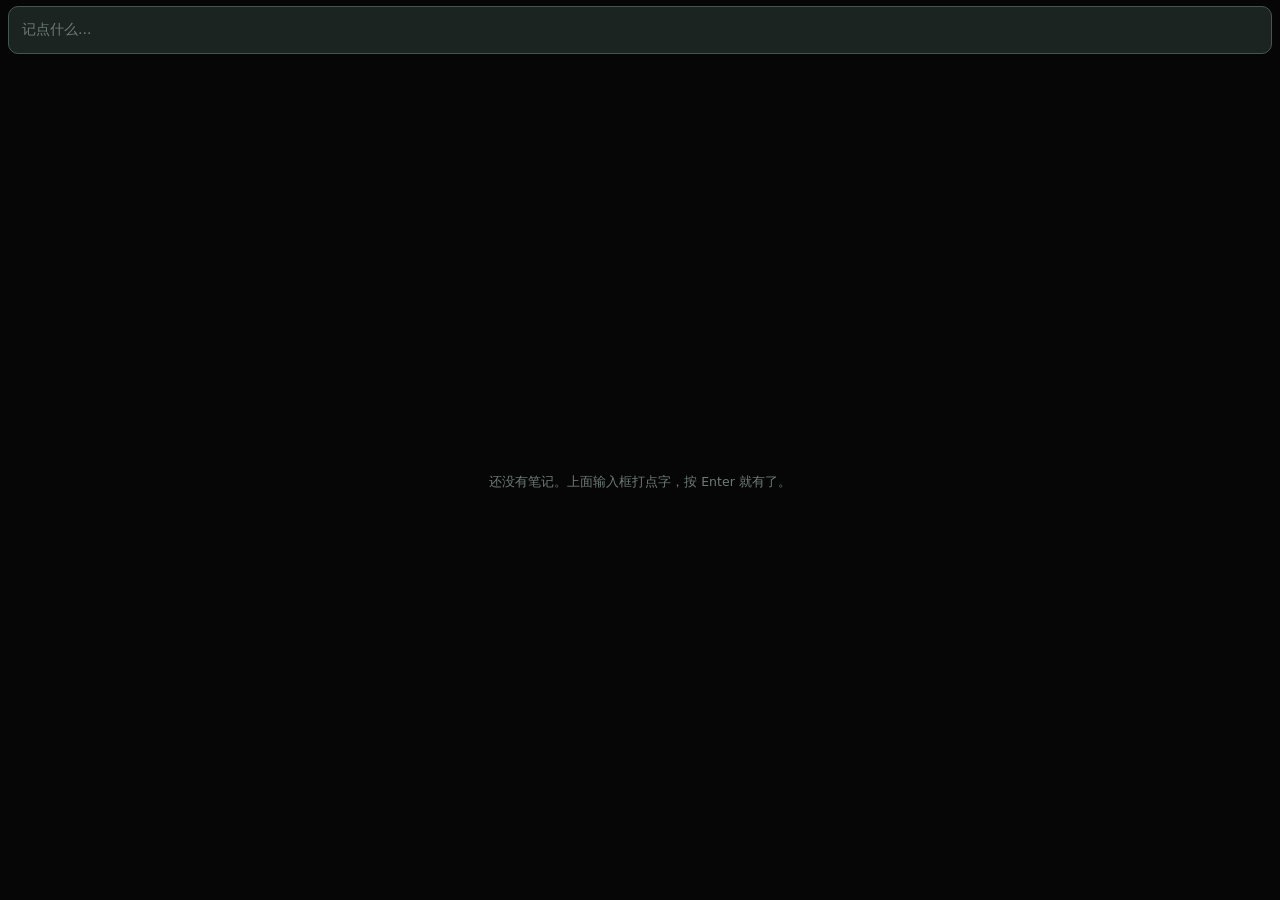
==== web/index.html @ 2e50ff94 "v2794：正文预览折叠 / 表格换行与右缘对齐 / 置顶角标悬浮与按压 / 程序名改随记 / 图标提亮与统一 / AUMID 固定任务栏身份" ====
<!DOCTYPE html>
<html lang="zh-CN">
<head>
<meta charset="utf-8">
<meta name="viewport" content="width=device-width, initial-scale=1.0">
<title>随记</title>
<link rel="stylesheet" href="style.css?v=2792">
</head>
<body>

  <div class="composer-area">
    <div class="composer-wrap">
      <div class="composer-box">
        <textarea id="composer" class="composer" rows="1"
                  placeholder="记点什么…"></textarea>
        <div class="composer-bar" id="composerBar">
          <div class="composer-hint" id="composerHint"><kbd>Enter</kbd> 新建</div>
          <button class="composer-clear" id="composerClear" type="button"
                  title="清除输入" aria-label="清除输入">清除</button>
        </div>
        <div class="cdrop" id="composerDrop" aria-hidden="true"></div>
      </div>
    </div>
    <!-- 批量编辑时占用输入框的位置（输入框隐藏），全选在左，操作在右 -->
    <div class="batchbar" id="batchbar">
      <button id="batchAll">全选</button>
      <span class="spacer"></span>
      <button id="batchTodo">设待办</button>
      <button id="batchDone">设已办</button>
      <button id="batchDel" class="danger">删除</button>
      <button id="batchExit">退出</button>
    </div>
  </div>

  <div class="searchbar" id="searchbar"></div>

  <div class="list-wrap">
    <div id="list"></div>
  </div>

  <button class="totop" id="totop" type="button" title="回到顶部"
          aria-label="回到顶部" tabindex="-1">
    <svg viewBox="0 0 16 16" aria-hidden="true">
      <path d="M8 12.5V3.8 M3.8 8 L8 3.8 L12.2 8"
            fill="none" stroke="currentColor" stroke-width="1.7"
            stroke-linecap="round" stroke-linejoin="round"/>
    </svg>
  </button>

  <button class="totop" id="todone" type="button" title="跳到已完成待办"
          aria-label="跳到已完成待办" tabindex="-1">
    <svg viewBox="0 0 16 16" aria-hidden="true">
      <path d="M3.4 8.5 L6.5 11.5 L12.6 4.7"
            fill="none" stroke="currentColor" stroke-width="1.7"
            stroke-linecap="round" stroke-linejoin="round"/>
    </svg>
  </button>

  <div class="edge-glow top"><i></i></div>
  <div class="edge-glow bottom"><i></i></div>

  <div class="hint" id="hint"></div>
  <div class="colorpop" id="colorpop"></div>

  <div class="panel" id="settings">
    <div class="box">
      <div class="hd"><b>设置</b><span class="x" id="setClose">✕</span></div>
      <div class="bd">
        <div style="font-size:12px;color:var(--muted);margin-bottom:8px">配色</div>
        <div class="palettes" id="palettes"></div>
        <div class="row" style="margin-top:12px"><span class="k">拖到边界的提示色</span><span class="edgecols" id="edgeColors"></span></div>
        <div class="row"><span class="k">提示闪烁节奏</span><span class="edgepulse" id="edgePulses"></span></div>
        <div style="height:14px"></div>
        <div class="row"><span class="k">窗口置顶</span><span class="switch" id="swTop"><i></i></span></div>
        <div class="row"><span class="k">开机自启</span><span class="switch" id="swAuto"><i></i></span></div>
        <div class="row"><span class="k">右键设为已完成</span><span class="switch" id="swRight"><i></i></span></div>
        <div class="row"><span class="k">回收站</span><span class="go" id="rowTrash">打开 ›</span></div>
        <div class="row"><span class="k">关闭窗口时收进托盘</span><span class="switch" id="swClose"><i></i></span></div>

        <div class="sep"></div>
        <div class="secttl">数据目录</div>
        <div class="dataroot" id="dataRootPath">—</div>
        <div class="datarow">
          <button id="btnDataRoot">更改目录…</button>
          <span class="dsize" id="dataSize">—</span>
        </div>
        <div class="row"><span class="k">清理无主附件</span><span class="go" id="rowOrphan">检查 ›</span></div>
        <div class="datanote">改成 OneDrive 里的文件夹即可跨端同步；换目录会把当前待办<b>移动</b>过去（源目录清空），并与目标目录已有数据按 id 合并去重。</div>
      </div>
    </div>
  </div>

  <div class="panel" id="trashpanel">
    <div class="box">
      <div class="hd"><b>回收站</b><span class="thmeta" id="trashMeta"></span><span class="x" id="trashClose">✕</span></div>
      <div class="bd">
        <div id="trashlist"></div>
        <div style="margin-top:12px;text-align:right">
          <button id="trashEmpty" style="background:transparent;border:1px solid var(--line);color:#e0796f;font:inherit;font-size:12px;padding:6px 12px;border-radius:8px;cursor:pointer">清空回收站</button>
        </div>
      </div>
    </div>
  </div>

  <script src="Sortable.min.js?v=2790"></script>
  <script src="app.js?v=2794"></script>
</body>
</html>
---- web/style.css ----
:root{
  --bg:#060606; --card:#2E3C37; --line:#44574F;
  --text:#EAF3EF; --muted:#A2B8B0; --accent:#4FBF95;
  /* 卡片＝一层很淡的白色透明玻璃，叠在背景上；不是实色块 */
  --card-soft:rgba(255,255,255,.044);
  --card-hover:rgba(255,255,255,.072);
  --card-done:rgba(255,255,255,.026);
  --text-done:color-mix(in srgb, var(--text) 48%, var(--bg));
  --faint:color-mix(in srgb, var(--muted) 66%, var(--bg));
  /* 拖到列表边界的提示色（设置里可换，默认暖红 #FF6F61） */
  --edge-r:255; --edge-g:111; --edge-b:97;
  /* 提示闪烁节奏：整条 animation 短写，设置里换 慢/标准/快/不闪 */
  --edge-pulse-anim:edgePulse 1.6s ease-in-out infinite;
}
*{box-sizing:border-box;margin:0;padding:0}
html,body{height:100%}
body{
  background: var(--bg);
  color:var(--text);
  font-family:"Segoe UI","Microsoft YaHei",system-ui,sans-serif;
  font-size:13.5px; overflow:hidden;
  display:flex; flex-direction:column;
  user-select:none;
  transition:background .2s ease;
}

/* ===== 标题栏（与窗口按钮同一行，整条可拖） ===== */
.titlebar{
  flex:0 0 auto; height:36px;
  display:flex; align-items:center;
  background:transparent;
  padding-left:12px;
}
.tb-drag{
  flex:1 1 auto; height:100%;
  display:flex; align-items:center; gap:8px;
  cursor:default;
  min-width:0;
}
.app-icon{display:flex;width:18px;height:18px}
.app-icon svg{width:18px;height:18px;display:block}
.app-name{
  font-size:12px; color:color-mix(in srgb, var(--text) 68%, var(--bg));
  letter-spacing:.2px; white-space:nowrap;
}
.tb-actions{display:flex; align-items:center; gap:1px; flex:0 0 auto}
.tbtn{
  width:30px;height:30px;border:none;background:transparent;
  border-radius:7px;display:flex;align-items:center;justify-content:center;
  color:color-mix(in srgb, var(--text) 72%, var(--bg));
  cursor:pointer; transition:background .14s ease,color .14s ease;
}
.tbtn svg{width:16px;height:16px}
.tbtn:hover{background:color-mix(in srgb, var(--card) 85%, transparent);color:var(--text)}
.tbtn.on{color:var(--accent);background:color-mix(in srgb, var(--accent) 14%, transparent)}

.tb-winctl{display:flex; align-items:center; flex:0 0 auto; margin-left:4px}
.wbtn{
  width:38px;height:36px;border:none;background:transparent;
  display:flex;align-items:center;justify-content:center;
  color:color-mix(in srgb, var(--text) 62%, var(--bg));
  cursor:pointer; transition:background .13s ease,color .13s ease;
}
.wbtn svg{width:12px;height:12px}
.wbtn:hover{background:color-mix(in srgb, var(--card) 90%, transparent);color:var(--text)}
.wbtn.close:hover{background:#c4433c;color:#fff}

/* ===== 输入区（宽度对齐卡片） ===== */
.composer-area{
  flex:0 0 auto;padding:6px 8px 10px 8px;   /* 原来 左28/右18 不对称；改成左右各 8，居中且更贴边 */
  /* 必须盖在 .sortable-fallback（position:fixed;z-index:100000）之上，
     否则被拖的卡片往上跑时会盖住输入框；这里让它从输入区下面滑过去 */
  position:relative;z-index:100001;background:var(--bg);
}
.composer-wrap{
  position:relative;
  transition:opacity .16s ease, transform .2s cubic-bezier(.22,1,.36,1), visibility .2s;
}
/* 进批量：输入框原地淡出并微微上移，批量条在同一位置接上（高度不变，列表不跳） */
body.batch .composer-wrap{
  opacity:0;visibility:hidden;pointer-events:none;
  transform:translateY(-6px) scale(.995);
}
.composer-box{
  background:color-mix(in srgb, var(--card) 55%, transparent);
  border:1px solid var(--line); border-radius:10px;
  transition:border-color .16s ease, background .16s ease;
}
.composer-box:focus-within{
  border-color:color-mix(in srgb, var(--accent) 48%, transparent);
  background:color-mix(in srgb, var(--card) 74%, transparent);
}
.composer{
  display:block; width:100%;
  background:transparent; border:0; border-radius:10px;
  padding:12px 13px 6px; color:var(--text); font:inherit;
  outline:none; resize:none;
  min-height:46px; max-height:220px;
  line-height:1.55;
}
.composer{scrollbar-width:thin;scrollbar-color:color-mix(in srgb,var(--text) 22%,transparent) transparent}
.composer::-webkit-scrollbar{width:6px;height:6px}
.composer::-webkit-scrollbar-track{background:transparent;margin:5px 0}
.composer::-webkit-scrollbar-thumb{
  background:color-mix(in srgb,var(--text) 20%,transparent);
  border-radius:999px;border:1.5px solid transparent;background-clip:padding-box;
  min-height:30px;
}
.composer::-webkit-scrollbar-thumb:hover{
  background:color-mix(in srgb,var(--text) 34%,transparent);
  background-clip:padding-box;
}
.composer::placeholder{color:var(--faint)}

/* 第二行：有文字才展开（高度 0 → 30px，和整窗动画同一条曲线）。
   左：Enter 新建提示；右：清除。输入框本体只占第一行。 */
.composer-bar{
  display:flex; align-items:center; gap:8px;
  height:0; padding:0 10px; overflow:hidden;
  opacity:0;
  transition:height .24s cubic-bezier(.22,1,.36,1), opacity .16s ease;
}
.composer-wrap.hastext .composer-bar{height:30px; opacity:1}

.composer-hint{
  margin-right:auto;
  font-size:10.5px; color:var(--faint);
  opacity:.85; transition:opacity .16s ease;
  pointer-events:none; display:flex; align-items:center; gap:4px;
  white-space:nowrap;
}
.composer-hint kbd{
  font:inherit; font-size:10px;
  border:1px solid var(--line); border-radius:4px;
  padding:1px 4px; color:inherit;
}

.composer-clear{
  margin-left:auto; flex:0 0 auto;
  height:20px; padding:0 8px; border:0; border-radius:6px;
  font:inherit; font-size:11px; letter-spacing:.02em; line-height:20px;
  background:transparent;
  color:color-mix(in srgb, var(--text) 56%, transparent);
  cursor:pointer;
  transition:background .18s ease, color .18s ease, transform .18s ease;
}
.composer-clear:hover{
  background:color-mix(in srgb, var(--text) 10%, transparent);
  color:var(--text);
}
.composer-clear:active{transform:scale(.94)}

/* 拖文件到输入框：框里长出虚线占位（和笔记里的附件空槽同一套视觉），
   松手后收起 → 文件以进度卡落进新建的待办里。 */
.cdrop{
  display:flex;align-items:center;gap:8px;
  height:0;padding:0 13px;overflow:hidden;opacity:0;
  transition:height .26s cubic-bezier(.22,1,.36,1), opacity .18s ease,
             padding .26s cubic-bezier(.22,1,.36,1);
}
.composer-wrap.dropping .cdrop{height:66px;padding:0 13px 8px;opacity:1}
.cdrop .slot{
  display:block;
  width:58px;height:58px;border-radius:10px;flex:0 0 auto;position:relative;
  border:1.5px dashed color-mix(in srgb,var(--accent) 62%,transparent);
  background:color-mix(in srgb,var(--accent) 9%,transparent);
  animation:cdropIn .26s cubic-bezier(.22,1,.36,1) both;
}
.cdrop .slot::after{
  content:"+";position:absolute;inset:0;
  display:flex;align-items:center;justify-content:center;
  font-size:22px;font-weight:300;line-height:1;
  color:color-mix(in srgb,var(--accent) 70%,transparent);
}
.cdrop .cdrop-more{font-size:11px;color:var(--faint);margin-left:2px}
@keyframes cdropIn{from{opacity:0;transform:scale(.86) translateY(-4px)}to{opacity:1;transform:none}}

.composer-wrap.dropping .composer-box{
  border-color:color-mix(in srgb,var(--accent) 66%,transparent);
  background:color-mix(in srgb,var(--accent) 7%,color-mix(in srgb,var(--card) 55%,transparent));
  box-shadow:0 0 0 3px color-mix(in srgb,var(--accent) 10%,transparent);
}
.composer-wrap.cdrop-instant .cdrop{transition:none!important}

.searchbar{flex:0 0 auto;padding:0 18px 4px 28px;font-size:11.5px;color:var(--faint);display:none;
  position:relative;z-index:100001;background:var(--bg)}
.searchbar.on{display:block}

/* ===== 列表 ===== */
.list-wrap{
  flex:1 1 auto; overflow-y:auto; overflow-x:hidden;
  /* 注意：不要用 overflow-y:scroll（滚动条槽常驻，卡片永远窄 6px）或
     scrollbar-gutter:stable+padding:0（滚动条会压住卡片）。宽度补偿由 JS 做：
     syncScrollbarGutter() 在没有滚动条时把 padding-right 从 4 加到 10，
     有滚动条时回到 4 —— 两种状态下卡片宽度完全一致，滚动条也不会压内容。 */
  padding:6px 4px 64px 4px; position:relative;   /* 右 18→11→4：卡片加宽 */
}
.list-wrap.limit-top{
  /* 边缘提示已改由 .edge-glow 叠层绘制（大范围渐变），这里不再画 box-shadow */
}
.list-wrap.limit-bottom{
}
.list-wrap.limit-top.limit-bottom{
}

.edgecols{display:flex;gap:7px;flex-wrap:wrap;align-items:center}
.edgecols i{
  width:16px;height:16px;border-radius:50%;cursor:pointer;
  border:2px solid transparent;box-sizing:border-box;
  transition:transform .12s ease,border-color .12s ease,box-shadow .12s ease;
}
.edgecols i:hover{transform:scale(1.18)}
.edgecols i.on{
  border-color:var(--text);
  box-shadow:0 0 0 2px color-mix(in srgb,var(--text) 18%,transparent);
}

.edgepulse{display:flex;gap:6px}
.edgepulse b{
  font-size:11px;font-weight:500;padding:2px 9px;border-radius:999px;
  border:1px solid var(--line);color:var(--muted);cursor:pointer;
  transition:background .14s ease,border-color .14s ease,color .14s ease;
}
.edgepulse b:hover{border-color:color-mix(in srgb,var(--text) 32%,transparent);color:var(--text)}
.edgepulse b.on{
  background:color-mix(in srgb,var(--accent) 18%,transparent);
  border-color:color-mix(in srgb,var(--accent) 55%,transparent);
  color:var(--text);
}

/* ===== 拖动时的落点指示线 =====
   超长卡片会把指针盖住，这条线告诉用户「松手会插在这里」。
   位置由 JS 按 SortableJS 同一套指针判定算出来。 */
#__dropline{
  position:fixed;height:2px;border-radius:2px;
  background:var(--accent);
  box-shadow:0 0 10px color-mix(in srgb,var(--accent) 55%,transparent);
  z-index:140000;pointer-events:none;opacity:0;
  transition:opacity .12s ease-out,top .09s ease-out,left .09s ease-out,width .09s ease-out;
}

/* ===== 拖到列表上/下边界时的提示 =====
   颜色由 --edge-r/g/b 三个分量控制（设置里可换成任意色，默认暖红 #FF6F61）。
   96px 五段平滑渐变 + 2px 亮线 + 外发光，1.6s 慢呼吸（不焦虑、不闪屏）。
   .edge-glow 是 fixed 层，上/下沿位置由 JS 贴到**列表可视区**边缘。 */
.edge-glow{
  position:fixed;left:0;right:0;height:0;
  z-index:150000;pointer-events:none;
}
.edge-glow.top{top:0}
.edge-glow.bottom{bottom:0}
.edge-glow i{
  position:absolute;left:0;right:0;height:96px;opacity:0;
  transition:opacity .14s ease-out;
  will-change:opacity;
}
.edge-glow.top i{top:0;
  border-top:2px solid rgba(var(--edge-r),var(--edge-g),var(--edge-b),.95);
  background:linear-gradient(to bottom,
    rgba(var(--edge-r),var(--edge-g),var(--edge-b),.46) 0%,
    rgba(var(--edge-r),var(--edge-g),var(--edge-b),.28) 10%,
    rgba(var(--edge-r),var(--edge-g),var(--edge-b),.13) 28%,
    rgba(var(--edge-r),var(--edge-g),var(--edge-b),.045) 55%,
    rgba(var(--edge-r),var(--edge-g),var(--edge-b),0) 100%);
  box-shadow:0 4px 34px rgba(var(--edge-r),var(--edge-g),var(--edge-b),.34),
             inset 0 2px 16px rgba(var(--edge-r),var(--edge-g),var(--edge-b),.26);
}
.edge-glow.bottom i{bottom:0;
  border-bottom:2px solid rgba(var(--edge-r),var(--edge-g),var(--edge-b),.95);
  background:linear-gradient(to top,
    rgba(var(--edge-r),var(--edge-g),var(--edge-b),.46) 0%,
    rgba(var(--edge-r),var(--edge-g),var(--edge-b),.28) 10%,
    rgba(var(--edge-r),var(--edge-g),var(--edge-b),.13) 28%,
    rgba(var(--edge-r),var(--edge-g),var(--edge-b),.045) 55%,
    rgba(var(--edge-r),var(--edge-g),var(--edge-b),0) 100%);
  box-shadow:0 -4px 34px rgba(var(--edge-r),var(--edge-g),var(--edge-b),.34),
             inset 0 -2px 16px rgba(var(--edge-r),var(--edge-g),var(--edge-b),.26);
}
body.limit-top .edge-glow.top i{opacity:1;animation:var(--edge-pulse-anim)}
body.limit-bottom .edge-glow.bottom i{opacity:1;animation:var(--edge-pulse-anim)}
@keyframes edgePulse{
  0%,100%{opacity:1}
  50%{opacity:.60}
}

.list-wrap::-webkit-scrollbar{width:6px}
.list-wrap::-webkit-scrollbar-thumb{background:color-mix(in srgb, var(--text) 14%, transparent);border-radius:3px}
.list-wrap::-webkit-scrollbar-track{background:transparent}

.totop{
  position:fixed;right:18px;bottom:18px;width:40px;height:40px;padding:0;
  border:1px solid rgba(255,255,255,.12);border-radius:50%;
  background:color-mix(in srgb,var(--card) 76%,transparent);
  color:color-mix(in srgb,var(--text) 76%,transparent);
  display:flex;align-items:center;justify-content:center;
  cursor:pointer;z-index:120000;
  opacity:0;transform:translateY(10px) scale(.9);pointer-events:none;
  box-shadow:0 10px 28px rgba(0,0,0,.36),inset 0 1px 0 rgba(255,255,255,.1);
  backdrop-filter:blur(14px) saturate(1.22);
  -webkit-backdrop-filter:blur(14px) saturate(1.22);
  transition:opacity .24s cubic-bezier(.22,1,.36,1),
             transform .24s cubic-bezier(.22,1,.36,1),
             background .16s ease,border-color .16s ease,
             color .16s ease,box-shadow .16s ease;
}
.totop svg{width:16px;height:16px;display:block}
.totop.on{opacity:1;transform:none;pointer-events:auto}
.totop:hover{
  transform:translateY(-3px) scale(1.04);
  color:var(--text);border-color:color-mix(in srgb,var(--accent) 40%,transparent);
  background:color-mix(in srgb,var(--card) 88%,transparent);
  box-shadow:0 14px 32px rgba(0,0,0,.44),0 0 0 3px color-mix(in srgb,var(--accent) 13%,transparent),
             inset 0 1px 0 rgba(255,255,255,.15);
}
.totop:active{
  transform:translateY(0) scale(.92);
  transition-duration:.08s;
}
body.batch .totop{opacity:0!important;pointer-events:none!important}

#list{display:flex;flex-direction:column;gap:8px;padding-left:5px}   /* 2→5：左边框与待办圈的间距回来一点（介于前两版之间） */   /* 与 .zone 内部的卡片间距一致 */

.note{
  background-color:var(--card-soft);
  /* 背景是纯色（--bg），模糊看不出任何差别，却让每张卡都变成独立合成层：
     25 张卡滚轮滚动时每帧重绘，这是列表卡顿的主因。去掉。
     玻璃感改由「左上角一团很淡的反光 + 底部轻微压暗 + 上沿 1px 亮边」表达，
     全部是静态绘制，滚动时零额外成本。 */
  background-image:
    radial-gradient(130% 120% at 10% -10%, rgba(255,255,255,.115) 0%, rgba(255,255,255,.036) 34%, rgba(255,255,255,0) 68%),
    linear-gradient(180deg, rgba(255,255,255,.022) 0%, rgba(0,0,0,.10) 100%);
  box-shadow:
    inset 0 1px 0 rgba(255,255,255,.12),
    inset 0 -1px 0 rgba(0,0,0,.20),
    0 2px 3px rgba(0,0,0,.20),
    0 14px 30px -20px rgba(0,0,0,.85);
  border-radius:13px;
  padding:11px 13px 11px 15px;
  display:flex; align-items:flex-start; gap:10px;
  border:1px solid rgba(255,255,255,.085); position:relative;
  /* translate/scale 用独立属性：不和 FLIP / Sortable 用的 transform 打架 */
  transition:background .18s ease,border-color .18s ease,box-shadow .18s ease,
             translate .14s ease,scale .14s ease;
  margin-left:20px;   /* 23→20：卡片再左移一点（圈与卡片间距仍 8px） */
}
/* 右键按住整条待办：整卡轻微下压（和「按住待办圈」同一套压感） */
.note.pressing{
  translate:0 1.5px;
  scale:.9975;
  border-color:color-mix(in srgb,var(--accent) 34%,rgba(255,255,255,.085));
  background-color:var(--card-hover);
}
/* 拖动 / 滚动期间都不进入任何 hover 态。
   原因一（拖动）：SortableJS 的 fallback 是克隆体，原卡片还留在原位；鼠标一路滑过去时
   `:hover` 仍会命中「被拖的那张自己」——用户看到的就是拖动过程中自己的
   「建 xxx / 编辑 / 删除」被点亮。
   原因二（滚动）：快速滚动时卡片一张张从指针下掠过，浏览器会自动切换 `:hover`，
   再叠加 .15s 的淡出过渡，视觉上就是「好几张卡的创建时间同时亮着」。
   注意：只拦 JS 的 .hovering 不够 —— `:hover` 是浏览器自己维护的伪类，
   必须由 CSS 这一层按 body 状态关掉。 */
body:not(.sorting):not(.scrolling) .note:hover,
body:not(.sorting):not(.scrolling) .note.hovering{                 /* 指针压在附件热区上 = 仍在这张卡里 */
  background-color:var(--card-hover);
  border-color:rgba(255,255,255,.135);
  box-shadow:
    inset 0 1px 0 rgba(255,255,255,.16),
    inset 0 -1px 0 rgba(0,0,0,.20),
    0 3px 6px rgba(0,0,0,.24),
    0 18px 34px -20px rgba(0,0,0,.9);
}
.note.selected{border-color:color-mix(in srgb, var(--accent) 55%, transparent)}
.note.done{background-color:var(--card-done)}
.note.done .text{color:var(--text-done)}

.note .bar{
  position:absolute; left:4px; top:16px; bottom:16px; width:4px;
  border-radius:2px; background:color-mix(in srgb, var(--line) 45%, transparent);
  cursor:pointer; transition:opacity .15s ease, filter .15s ease; opacity:.3;
}
.note .bar.has{opacity:.95}
.note .bar:hover{opacity:1;filter:brightness(1.2)}

.ring{
  /* 在卡片外面（旧版 WPF 的布局）：绝对定位到卡片左侧外沿 */
  position:absolute; left:-26px; top:10px;
  width:17px;height:17px;border-radius:5px;
  border:2.2px solid color-mix(in srgb, var(--text) 40%, transparent);
  cursor:pointer;
  transition:border-color .34s ease,background .16s ease,transform .12s ease,box-shadow .34s ease,
             opacity .16s ease, visibility .2s;
}
.ring:hover{border-color:color-mix(in srgb,var(--text) 62%,transparent);transform:scale(1.06)}
/* 按住圈：缩一下，给压感（松手回弹） */
.ring:active,
.ring.pressing{
  transform:scale(.86);
  border-color:var(--accent);
  box-shadow:inset 0 0 0 .55px var(--accent);
  transition:transform .12s ease,border-color .18s ease,box-shadow .18s ease;
}
/* 完成态：不填实心色，只把圈和对勾变成强调色 */
/* 点下去之后才慢慢变绿（0.34s 过渡），不是悬停就绿 */
.ring.on{
  background:transparent;border-color:var(--accent);
  /* 已完成：描边视觉上更粗一档（inset 阴影加粗，不改 border-width，
     否则圈的实际尺寸会变、卡片布局跟着抖） */
  box-shadow:inset 0 0 0 .55px var(--accent);
  transition:border-color .34s ease,box-shadow .34s ease,transform .34s ease;
}
.ring.on::after{
  content:"";position:absolute;left:50%;top:50%;
  width:6.6px;height:3.6px;
  border-left:2px solid var(--accent);
  border-bottom:2px solid var(--accent);
  border-radius:.5px;
  transform:translate(-50%,-58%) rotate(-45deg);
}

.chk{
  /* 和 .ring 完全同一坐标（卡片左侧外沿），批量模式切换时卡片内容不会左右跳 */
  position:absolute;left:-26px;top:10px;
  width:17px;height:17px;border-radius:5px;
  border:2px solid color-mix(in srgb, var(--text) 38%, transparent);
  cursor:pointer;display:flex;
  align-items:center;justify-content:center;
  font-size:11px;color:var(--bg);font-weight:700;
  opacity:0;visibility:hidden;transform:scale(.6);
  transition:background .14s,border-color .14s,opacity .16s ease,
             transform .22s cubic-bezier(.22,1,.36,1), visibility .2s;
}
/* 圈和勾选框交叉淡换：同一个位置、同一个尺寸，不会闪断 */
body.batch .chk{opacity:1;visibility:visible;transform:none}
body.batch .ring{opacity:0;visibility:hidden;pointer-events:none;transform:scale(.82)}
.chk.on{background:var(--accent);border-color:var(--accent)}

.body{flex:1 1 auto;min-width:0}
.text{line-height:1.55;white-space:pre-wrap;word-break:break-word;padding:1px 0;
  display:-webkit-box;-webkit-box-orient:vertical;-webkit-line-clamp:15;overflow:hidden}
.text[contenteditable="true"]{-webkit-line-clamp:unset;display:block}
.hl{background:color-mix(in srgb,var(--accent) 28%,transparent);color:inherit;border-radius:3px;padding:0 1px}

/* ===== Markdown 渲染态 =====
   pre-wrap 会把块之间的换行再画一遍，所以这里切回 normal；
   15 行折叠从 -webkit-box 换成 max-height（块级内容不能用 box 布局钳行数）。 */
.text.md{display:block;-webkit-line-clamp:unset;white-space:normal;
  max-height:calc(15 * 1.55em);overflow:hidden}
.text.md p{margin:0 0 .42em}
.text.md p:last-child{margin-bottom:0}
.text.md .md-h{margin:.42em 0 .28em;line-height:1.35;font-weight:650;letter-spacing:.2px}
.text.md .md-h:first-child{margin-top:0}
.text.md h1{font-size:1.3em}
.text.md h2{font-size:1.19em}
.text.md h3{font-size:1.1em}
.text.md h4,.text.md h5,.text.md h6{font-size:1.02em;color:var(--muted)}
.text.md .md-list,.text.md .md-tasks{margin:.28em 0 .42em;padding-left:1.35em}
.text.md .md-list li{margin:.1em 0}
.text.md .md-tasks{list-style:none;padding-left:.05em;margin:.28em 0 .42em}
.text.md .md-task{display:flex;gap:.45em;align-items:flex-start;margin:.12em 0}
.text.md .md-box{flex:0 0 auto;width:1.02em;height:1.02em;margin-top:.24em;
  border:1.4px solid color-mix(in srgb,var(--text) 34%,transparent);border-radius:4px;
  font-size:.72em;line-height:1;display:inline-flex;align-items:center;justify-content:center;
  color:var(--accent)}
.text.md .md-task.done .md-box{
  border-color:color-mix(in srgb,var(--accent) 55%,transparent);
  background:color-mix(in srgb,var(--accent) 20%,transparent)}
.text.md .md-task.done span{opacity:.5;text-decoration:line-through}
.text.md .md-q{margin:.3em 0;padding:.1em 0 .1em .68em;
  border-left:2px solid color-mix(in srgb,var(--accent) 45%,transparent);
  color:var(--muted)}
.text.md .md-hr{border:0;border-top:1px solid var(--line);margin:.62em 0}
.text.md .md-pre{margin:.34em 0;padding:.52em .68em;border-radius:7px;
  background:color-mix(in srgb,#000 45%,transparent);
  border:1px solid color-mix(in srgb,var(--line) 60%,transparent);
  overflow:auto;max-height:16em;white-space:pre;
  font:400 .86em/1.5 Consolas,"Cascadia Mono",ui-monospace,monospace;color:var(--text)}
.text.md .md-inline{
  font:400 .9em/1.4 Consolas,"Cascadia Mono",ui-monospace,monospace;
  background:color-mix(in srgb,#fff 9%,transparent);
  border-radius:4px;padding:.06em .34em}
.text.md .md-a{color:var(--accent);text-decoration:none;cursor:pointer;
  border-bottom:1px solid color-mix(in srgb,var(--accent) 40%,transparent)}
.text.md .md-a:hover{border-bottom-color:var(--accent)}
/* 预览 / 收起：展开时解除 15 行折叠 */
.text.md.open{max-height:none}
.text.open{display:block;-webkit-line-clamp:unset;overflow:visible}

.text.md b{font-weight:650}
.text.md del{opacity:.58}

/* 表格：横向可滚，不把卡片撑破 */
/* .note .text 有 padding-right:22px（给悬浮的编辑/删除按钮让位），
   表格沿用它就会比卡片右侧多缩 22px、看着很空。这里用负右外边距抵掉，
   让表格右缘和正文对齐（距卡片内缘约 14px，与普通文字一致）。
   注意不要再写 width:100% —— 100% 是 padding-box 内宽，会把这 22px 又扣回去。 */
.text.md .md-tblwrap{margin:.36em -22px .36em 0;max-width:none;overflow-x:auto;
  border-radius:8px;border:1px solid color-mix(in srgb,var(--line) 78%,transparent)}
/* 表格不要横向撑满：宽度按内容分配，单元格文字**自动换行**，
   否则一个长单元格就把整张表拉得很宽、右边留一大片空。 */
.text.md .md-tbl{border-collapse:collapse;font-size:.92em;width:100%;table-layout:auto}
.text.md .md-tbl th,.text.md .md-tbl td{
  border-right:1px solid color-mix(in srgb,var(--line) 70%,transparent);
  border-bottom:1px solid color-mix(in srgb,var(--line) 70%,transparent);
  padding:.34em .58em;vertical-align:top;line-height:1.5;
  white-space:normal;word-break:break-word;overflow-wrap:anywhere}
.text.md .md-tbl th{border-bottom:1px solid var(--line2);
  background:color-mix(in srgb,#fff 6%,transparent);font-weight:600}
/* 表格自己的横向滚动条：细、暗、不刺眼（默认那条白得发光） */
.text.md .md-tblwrap::-webkit-scrollbar{height:6px}
.text.md .md-tblwrap::-webkit-scrollbar-thumb{
  background:color-mix(in srgb,var(--text) 15%,transparent);border-radius:3px}
.text.md .md-tblwrap::-webkit-scrollbar-thumb:hover{
  background:color-mix(in srgb,var(--text) 26%,transparent)}
.text.md .md-tblwrap::-webkit-scrollbar-track{background:transparent}
.text.md .md-tbl tr:last-child td{border-bottom:0}
.text.md .md-tbl th:last-child,.text.md .md-tbl td:last-child{border-right:0}
/* 嵌套列表：往里缩进一级，符号换成空心圆点 */
.text.md .md-list .md-list{margin:.14em 0 .14em;padding-left:1.15em;list-style:circle}
.text[contenteditable="true"]{
  /* 编辑区＝嵌进卡片里的一层暗槽：更深的底色 + 内阴影，
     不再用主色描边（原来那圈绿边和卡片外框撞色，看着像套了两层框）。 */
  outline:none;
  background:color-mix(in srgb,#000 38%,transparent);
  border-radius:8px;padding:5px 8px;margin:-5px -8px;
  box-shadow:
    inset 0 1px 2px rgba(0,0,0,.5),
    inset 0 0 0 1px rgba(0,0,0,.30),
    inset 0 -1px 0 rgba(255,255,255,.05);
  caret-color:var(--accent);
  transition:background .16s ease,box-shadow .16s ease;
}
.text[contenteditable="true"]:focus{
  background:color-mix(in srgb,#000 46%,transparent);
  box-shadow:
    inset 0 1px 3px rgba(0,0,0,.55),
    inset 0 0 0 1px rgba(0,0,0,.34),
    inset 0 -1px 0 rgba(255,255,255,.055);
}

/* ===== 附件 =====
   不要外框：缩略图＝一个正方形铺满；文件＝系统图标在上、名字在下。
   图标与缩略图都由 C# 按高清源生成，这里只做等比缩放。 */
.atts{display:flex;gap:11px;margin-top:10px;flex-wrap:wrap;align-items:flex-start}
.atts:empty{display:none;margin:0}

.att{
  width:78px;position:relative;cursor:pointer;
  display:flex;flex-direction:column;align-items:center;
}
.att .thumb{
  width:78px;height:78px;object-fit:cover;display:block;border-radius:10px;
  transition:transform .34s cubic-bezier(.22,1,.36,1),box-shadow .3s ease,filter .3s ease;
}
.att .thumbbox{
  /* 和缩略图同一个 78×78 画面区：一行里的文件名才会落在同一条基线上 */
  width:78px;height:78px;
  display:flex;align-items:center;justify-content:center;
  transition:transform .34s cubic-bezier(.22,1,.36,1),filter .3s ease;
}
.att .thumbbox .sysico,
.att .thumbbox .ico,
.att .thumbbox .ico svg{
  width:100%;height:100%;max-width:100%;max-height:100%;
  object-fit:contain;display:block;
  filter:drop-shadow(0 2px 5px rgba(0,0,0,.32));
}
.att .thumbbox .ico{display:block}

  /* 视频还没抽到首帧时的占位：深色玻璃块 + 小播放标（不再用 40px 的大播放器图标） */
  .att .vidph{
    width:78px;height:78px;border-radius:10px;
    display:flex;align-items:center;justify-content:center;
    color:#fff;
    background:
      radial-gradient(120% 120% at 28% 18%, rgba(255,255,255,.14), rgba(255,255,255,0) 62%),
      linear-gradient(160deg,#222823,#101312);
    box-shadow:inset 0 0 0 1px rgba(255,255,255,.09);
    transition:transform .34s cubic-bezier(.22,1,.36,1), filter .3s ease, box-shadow .3s ease;
  }
  .att .vidph svg{width:14px;height:14px;display:block;margin-left:2px;opacity:.92}
  .att.hot .vidph{
    transform:scale(1.055) translateY(-2px);
    filter:brightness(1.12);
    box-shadow:inset 0 0 0 1px rgba(255,255,255,.16), 0 10px 22px rgba(0,0,0,.5);
  }
  .att.press .vidph{transform:scale(.94);filter:brightness(.94)}
.att img{-webkit-user-drag:none;user-select:none}

/* 文件名：缩略图和文件图标都有；后缀单独一段，永远不被省略号吃掉 */
.att .nm{
  width:100%;margin-top:4px;
  display:flex;align-items:baseline;justify-content:center;
  font-size:9px;line-height:12px;padding:0 1px;
  color:var(--muted);
  transition:color .16s ease;
}
.att .nm .bn{min-width:0;flex:0 1 auto;overflow:hidden;text-overflow:ellipsis;white-space:nowrap}
.att .nm .ex{flex:0 0 auto;white-space:nowrap;color:color-mix(in srgb,var(--muted) 72%,var(--bg))}

.att .x{
  /* 不压在画面里：贴在方块的右上角、一半探出去（和 Finder / 上传组件的删除角标一致），
     视觉上不挡缩略图内容，也不会和文件名抢位置。 */
  position:absolute;top:-7px;right:-7px;width:20px;height:20px;border-radius:50%;
  display:flex;align-items:center;justify-content:center;
  background:rgba(26,26,28,.86);color:rgba(255,255,255,.92);
  backdrop-filter:blur(6px);-webkit-backdrop-filter:blur(6px);
  /* 不再常显：附件被 C# 的透明窗口盖着，:hover 不会触发，
     所以由热区回报 .att.hot（C# MouseEnter/MouseLeave）。 */
  opacity:0;pointer-events:none;transform:scale(.6) translateY(-2px);cursor:pointer;
  border:1px solid rgba(255,255,255,.22);
  box-shadow:0 3px 9px rgba(0,0,0,.5), inset 0 1px 0 rgba(255,255,255,.14);
  transition:opacity .26s ease,background .2s ease,
             transform .3s cubic-bezier(.22,1,.36,1),
             border-color .2s ease,box-shadow .2s ease;
  line-height:0;
}
.att .x svg{width:8px;height:8px;display:block;margin:0;transform:translate(.15px,.15px)}
.att.hot .x{opacity:.95;pointer-events:auto;transform:none}
.att .x:hover{background:#c9615a;color:#fff;border-color:#c9615a}
.att .x:active{
  transform:scale(.8);background:#b8493f;border-color:#b8493f;
  box-shadow:0 0 0 3px color-mix(in srgb,#e0796f 22%,transparent);
}
.att.dragging-att{opacity:.32;transform:none}
.att.dragging-att .x{opacity:0 !important}
/* 悬停：放大一点 + 提亮 + 投影；按住：压下去 */
.att.hot .thumb{
  transform:scale(1.055) translateY(-2px);
  filter:brightness(1.1) saturate(1.06);
  box-shadow:0 10px 22px rgba(0,0,0,.55), 0 2px 8px rgba(0,0,0,.4);
}
.att.hot .thumbbox{
  transform:translateY(-2px) scale(1.06);
  filter:brightness(1.12) drop-shadow(0 8px 14px rgba(0,0,0,.55));
}
.att.hot .nm{color:var(--text)}
.att.press .thumb{transform:scale(.94);filter:brightness(.94)}
.att.press .thumbbox{transform:scale(.92)}
.att.hot .thumb,.att.press .thumb,
.att.hot .thumbbox,.att.press .thumbbox{will-change:transform,filter}
.att.press .x{opacity:0 !important}
/* 按在角标上：角标自己变红 + 明显缩一下（否则只有整块缩，看不出按中了叉）。
   transition 必须比平时快（.1s）：跟随手感，不然按下像「慢慢缩」。 */
.att.badgepress .x{
  opacity:1 !important;pointer-events:auto;
  background:#c9615a;color:#fff;border-color:#c9615a;
  transform:scale(.72) translateY(1px);
  box-shadow:0 0 0 3px color-mix(in srgb,#e0796f 28%,transparent),
             inset 0 1px 3px rgba(0,0,0,.38);
  transition:opacity .1s ease,background .1s ease,
             transform .09s cubic-bezier(.2,.9,.3,1),
             border-color .1s ease,box-shadow .1s ease;
}
.att-ghost{
  transition:none !important;
  will-change:transform;
  pointer-events:none;
  box-shadow:0 16px 34px rgba(0,0,0,.62), 0 3px 10px rgba(0,0,0,.45);
  border-radius:10px;
}
.att.drop-before{box-shadow:inset 3px 0 0 var(--accent)}
.att.drop-after{box-shadow:inset -3px 0 0 var(--accent)}

/* 外部文件拖入时的空槽：尺寸与真实附件一致（78 缩略图 + 12 文件名行），
   虚线只表示「会插到这里」，不是外框。 */
.att-slot{pointer-events:none;cursor:default}
.att-slot .thumbbox{
  border:1.5px dashed color-mix(in srgb,var(--accent) 60%,transparent);
  border-radius:10px;
  background:color-mix(in srgb,var(--accent) 9%,transparent);
  color:color-mix(in srgb,var(--accent) 75%,transparent);
}
.att-slot .thumbbox::after{content:"+";font-size:22px;font-weight:300;line-height:1}
.att-slot .nm{visibility:hidden}

/* 视频缩略图中间的播放标：和图片一眼区分开 */
.att .play{
  position:absolute;left:50%;top:39px;transform:translate(-50%,-50%);
  width:34px;height:34px;border-radius:50%;
  display:flex;align-items:center;justify-content:center;
  color:#fff;
  /* 底色要够实：压在白底图上才不会发灰显脏；再用 inner ring 提亮轮廓 */
  background:rgba(12,12,14,.52);
  border:1px solid rgba(255,255,255,.30);
  box-shadow:0 8px 20px rgba(0,0,0,.42), inset 0 1px 0 rgba(255,255,255,.16);
  backdrop-filter:blur(6px);-webkit-backdrop-filter:blur(6px);
  pointer-events:none;
  transition:transform .34s cubic-bezier(.22,1,.36,1), background .3s ease, box-shadow .3s ease;
}
.att .play::after{
  /* 细一圈内描边：玻璃质感，不是实心圆饼 */
  content:"";position:absolute;inset:2px;border-radius:50%;
  border:1px solid rgba(255,255,255,.10);
}
.att .play svg{
  width:12px;height:12px;display:block;margin-left:2px;
  filter:drop-shadow(0 1px 2px rgba(0,0,0,.45));
}
.att.hot .play{
  transform:translate(-50%,-50%) scale(1.07);
  background:rgba(12,12,14,.62);
  box-shadow:0 10px 24px rgba(0,0,0,.5), inset 0 1px 0 rgba(255,255,255,.22);
}

.foot{
  display:flex;align-items:center;justify-content:space-between;
  margin-top:10px;font-size:11px;color:color-mix(in srgb, var(--text) 58%, var(--bg));
}
.foot .acts{display:flex;gap:1px;align-items:center}
.foot .made{
  font-size:10.5px;color:color-mix(in srgb,var(--text) 42%,var(--bg));
  padding:0 7px 0 0;white-space:nowrap;
}
.foot .acts span{
  cursor:pointer;padding:3px 9px;border-radius:6px;
  color:color-mix(in srgb, var(--text) 66%, var(--bg));
  font-size:11.5px;
  transition:color .15s,background .15s;
  opacity:0;
}
body:not(.sorting):not(.scrolling) .note:hover .foot .acts span,
body:not(.sorting):not(.scrolling) .note.hovering .foot .acts span{opacity:1}   /* hovering：指针压在附件热区上时也要保持显示 */
/* 「建 xxx」不是按钮：鼠标压上去不许变色/变指针（它没有交互） */
.foot .acts span.made{cursor:default}
.foot .acts span:not(.made):hover{color:var(--accent);background:color-mix(in srgb,var(--accent) 13%,transparent)}
.foot .acts span.del:hover{color:#e0796f;background:color-mix(in srgb,#e0796f 13%,transparent)}

/* ===== SortableJS ===== */
.note.att-over{
  border-color:color-mix(in srgb,var(--accent) 70%,transparent);
  box-shadow:0 0 0 2px color-mix(in srgb,var(--accent) 45%,transparent);
}
.note.ghost{
  opacity:.28;background:color-mix(in srgb,var(--accent) 9%,transparent);
  border:1.5px dashed color-mix(in srgb,var(--accent) 42%,transparent);
}
.note.chosen{
  box-shadow:0 10px 22px rgba(0,0,0,.46),
             0 0 0 3px color-mix(in srgb,var(--accent) 68%,transparent),
             0 0 16px color-mix(in srgb,var(--accent) 26%,transparent);
  border-color:color-mix(in srgb,var(--accent) 68%,transparent);
}
.note.dragging{
  background-color:rgba(255,255,255,.1);
  box-shadow:0 14px 26px rgba(0,0,0,.5),
             0 0 0 3px color-mix(in srgb,var(--accent) 78%,transparent),
             0 0 18px color-mix(in srgb,var(--accent) 30%,transparent);
  border-color:color-mix(in srgb,var(--accent) 78%,transparent);
  cursor:grabbing;
}
/* 被拖的那张是逐帧移动的：模糊背景滤镜每帧重绘，往上拖会明显卡 */
.sortable-fallback,.note.dragging{will-change:transform}
.sortable-fallback{backdrop-filter:none !important;-webkit-backdrop-filter:none !important}

.empty{
  position:absolute;inset:0;display:flex;align-items:center;justify-content:center;
  color:var(--faint);font-size:12.5px;pointer-events:none;text-align:center;padding:0 40px;
}
.hint{
  position:fixed;bottom:16px;left:50%;
  transform:translateX(-50%) translateY(9px) scale(.97);
  font-size:11.5px;color:var(--text);
  background:color-mix(in srgb,var(--card) 90%,#000);
  border:1px solid var(--line);
  padding:6px 14px;border-radius:14px;pointer-events:none;
  opacity:0;
  transition:opacity .50s cubic-bezier(.22,1,.36,1),
             transform .50s cubic-bezier(.22,1,.36,1);
  white-space:nowrap;z-index:60;
}
/* 出现：animation（每次挂 .show 都从头播，连点必重播）
   消失：transition（摘掉 .show 时淡出） */
.hint.show{
  opacity:1;
  transform:translateX(-50%) translateY(0) scale(1);
}

.batchbar{
  /* 批量编辑时顶掉输入框：同一位置、同一条基线，列表不会跳 */
  position:absolute;left:28px;right:18px;top:6px;height:48px;
  display:flex;align-items:center;gap:8px;
  min-height:48px;padding:6px 12px;border-radius:10px;
  background:color-mix(in srgb,var(--card) 62%,transparent);
  border:1px solid var(--line);
  opacity:0;visibility:hidden;pointer-events:none;
  transform:translateY(7px) scale(.985);
  transition:opacity .16s ease,
             transform .24s cubic-bezier(.22,1,.36,1),
             visibility .24s;
}
.batchbar.on{
  opacity:1;visibility:visible;pointer-events:auto;transform:none;
}
.batchbar .spacer{flex:1 1 auto}
.batchbar button{
  background:color-mix(in srgb,#fff 7%,transparent);border:none;
  color:var(--text);font:inherit;font-size:12px;
  padding:6px 11px;border-radius:8px;cursor:pointer;
  opacity:0;transform:translateY(5px);
  transition:background .15s, opacity .18s ease,
             transform .26s cubic-bezier(.22,1,.36,1);
}
.batchbar.on button{opacity:1;transform:none}
/* 进去的时候从左到右依次落位；退出时不给延迟，整体一起收 */
.batchbar.on button:nth-of-type(1){transition-delay:0s,.02s,.02s}
.batchbar.on button:nth-of-type(2){transition-delay:0s,.05s,.05s}
.batchbar.on button:nth-of-type(3){transition-delay:0s,.08s,.08s}
.batchbar.on button:nth-of-type(4){transition-delay:0s,.11s,.11s}
.batchbar.on button:nth-of-type(5){transition-delay:0s,.14s,.14s}
.batchbar button:hover{background:color-mix(in srgb,#fff 13%,transparent)}
.batchbar button.danger:hover{background:color-mix(in srgb,#e0796f 22%,transparent)}

.panel{
  position:fixed;inset:0;z-index:200000;display:none;   /* 必须高于输入区的 100001，否则输入框会浮在弹窗上 */
  background:color-mix(in srgb,var(--bg) 70%,transparent);
  backdrop-filter:blur(3px);
}
.panel.on{display:flex;align-items:center;justify-content:center;padding:22px}
.panel .box{
  background:color-mix(in srgb,var(--card) 96%,#000);
  border:1px solid var(--line);
  border-radius:16px;width:100%;max-height:100%;
  display:flex;flex-direction:column;overflow:hidden;
  box-shadow:0 24px 60px rgba(0,0,0,.55);
}
.panel .hd{
  display:flex;align-items:center;justify-content:space-between;
  padding:14px 16px;border-bottom:1px solid var(--line);
}
.panel .hd b{font-size:13.5px;font-weight:600}
.panel .hd .x{cursor:pointer;color:var(--muted);font-size:16px;padding:0 4px}
.panel .hd .x:hover{color:var(--text)}
.panel .bd{padding:14px 16px;overflow-y:auto}
.panel .bd::-webkit-scrollbar{width:6px}
.panel .bd::-webkit-scrollbar-thumb{background:color-mix(in srgb,var(--text) 14%,transparent);border-radius:3px}

.row{display:flex;align-items:center;justify-content:space-between;padding:9px 0;font-size:12.5px}
.row .k{color:var(--muted)}
.switch{
  width:38px;height:21px;border-radius:11px;background:color-mix(in srgb,#fff 12%,transparent);
  position:relative;cursor:pointer;transition:background .18s;flex:0 0 auto;
}
.switch.on{background:var(--accent)}
.switch i{
  position:absolute;top:2px;left:2px;width:17px;height:17px;border-radius:50%;
  background:#fff;transition:transform .18s;
}
.switch.on i{transform:translateX(17px)}

.palettes{display:grid;grid-template-columns:repeat(4,1fr);gap:8px;margin-top:6px}
.pal{
  height:38px;border-radius:9px;cursor:pointer;position:relative;
  border:2px solid transparent;transition:border-color .15s,transform .12s;
  display:flex;align-items:center;justify-content:center;
  font-size:9.5px;color:#fff;text-shadow:0 1px 2px rgba(0,0,0,.6);
}
.pal:hover{transform:translateY(-1px)}
.pal.on{border-color:var(--text)}

.trashitem{
  background:color-mix(in srgb,var(--card) 78%,var(--bg));
  border:1px solid var(--line);border-radius:10px;
  padding:10px 12px;margin-bottom:8px;
}
.trashitem .t{font-size:12.5px;line-height:1.5;white-space:pre-wrap;word-break:break-word}
.trashitem .a{display:flex;gap:10px;margin-top:7px;font-size:11.5px}
.trashitem .a span{cursor:pointer;color:var(--muted);padding:2px 6px;border-radius:5px}
.trashitem .a span:hover{color:var(--accent);background:color-mix(in srgb,var(--accent) 12%,transparent)}
.trashitem .a span.del:hover{color:#e0796f}

.colorpop{
  position:fixed;z-index:90;display:none;
  background:color-mix(in srgb,var(--card) 97%,#000);
  border:1px solid var(--line);border-radius:12px;
  padding:9px;box-shadow:0 14px 34px rgba(0,0,0,.5);
  grid-template-columns:repeat(6,26px);
  grid-template-rows:repeat(2,26px);
  gap:8px;
}
.colorpop.on{display:grid}
.colorpop i{
  width:26px;height:26px;border-radius:50%;cursor:pointer;
  border:2px solid transparent;transition:transform .12s;
}
.colorpop i:hover{transform:scale(1.12)}
.colorpop i.none{
  background:color-mix(in srgb,#fff 10%,transparent);
  display:flex;align-items:center;justify-content:center;
  font-size:13px;color:var(--muted);font-style:normal;
  /* 清除颜色：竖着占满左列两行，右边 10 个色填满 5+5 —— 整个色板正好 6×2 对称 */
  grid-row:1 / span 2;
  height:auto;
  align-self:stretch;
  border-radius:13px;
}

/* ===== 两个分区容器（未完成 / 已完成）===== */
.zone{display:flex;flex-direction:column;gap:8px}
.zone + .zone{margin-top:0}      /* 区与区之间就用 #list 的 8px，不再额外加间距/分隔线 */
.zone-done{opacity:.92}

/* ===== 拖动跨区：卡片离开自己那一区（已完成/未完成）时的视觉拦截 ===== */
.sortable-fallback.out-zone{
  opacity:.42;
  box-shadow:0 0 0 1.5px rgba(214,96,96,.9), 0 14px 40px rgba(0,0,0,.5) !important;
  transition:opacity .18s ease, box-shadow .18s ease;
}
.sortable-fallback.out-zone .text,
.sortable-fallback.out-zone .foot,
.sortable-fallback.out-zone .nm{color:var(--muted)}
.sortable-fallback.out-zone::after{
  content:"放不了这里";
  position:absolute; left:50%; top:50%;
  transform:translate(-50%,-50%);
  background:rgba(198,74,74,.94); color:#fff;
  padding:5px 13px; border-radius:9px;
  font-size:12px; letter-spacing:.5px; white-space:nowrap;
  pointer-events:none;
  box-shadow:0 6px 18px rgba(0,0,0,.45);
}

/* ===== 右下角第二个圆钮：跳到已完成 ===== */
#todone{bottom:66px}
.totop.done{
  color:#5fd3a6;
  border-color:rgba(95,211,166,.55);
  background:color-mix(in srgb,#5fd3a6 16%,var(--card-soft));
  box-shadow:0 0 0 4px rgba(95,211,166,.16),0 10px 28px rgba(0,0,0,.4);
}

/* ===== 外部文件拖入预览（只要占位，不要文字提示） =====
   落在某条笔记上 → 那条的附件行里插入虚线空槽（.att-slot）；
   落在空白/输入框  → 列表顶部一张虚线占位卡（#droppreview）。 */
#droppreview{
  position:fixed;z-index:70;
  display:flex;align-items:flex-start;gap:12px;
  padding:12px 14px;
  border:1.5px dashed color-mix(in srgb,var(--accent) 58%,transparent);
  border-radius:12px;
  background:color-mix(in srgb,var(--accent) 8%,var(--card-soft));
  box-shadow:0 12px 28px -20px rgba(0,0,0,.9);
  animation:dropHintIn .16s ease-out;
  pointer-events:none;
}
#droppreview .npthumb{
  width:78px;height:78px;flex:0 0 auto;border-radius:10px;position:relative;
  border:1.5px dashed color-mix(in srgb,var(--accent) 55%,transparent);
  background:color-mix(in srgb,var(--accent) 10%,transparent);
}
#droppreview .npthumb::after{
  content:"+";position:absolute;left:0;right:0;top:50%;transform:translateY(-52%);
  text-align:center;font-size:24px;font-weight:300;line-height:1;
  color:color-mix(in srgb,var(--accent) 72%,transparent);
}
#droppreview .nplines{flex:1 1 auto;display:flex;flex-direction:column;gap:8px;padding-top:8px}
#droppreview .nplines i{
  display:block;height:9px;border-radius:999px;
  background:color-mix(in srgb,var(--text) 11%,transparent);
}
#droppreview .nplines i:last-child{width:56%}
@keyframes dropHintIn{from{opacity:0;transform:translateY(-6px)}to{opacity:1;transform:none}}

/* ===== 拖入后的分片复制：进度 / 完成 / 失败都在原地表达 ===== */
.att-up{cursor:default;animation:upTileIn .28s cubic-bezier(.22,1,.36,1) both}
@keyframes upTileIn{from{opacity:0;transform:translateY(6px) scale(.9)}to{opacity:1;transform:none}}
.att-up .thumbbox{
  position:relative;border-radius:10px;
  background:color-mix(in srgb,var(--card) 82%,#000);
  border:1px solid color-mix(in srgb,var(--text) 13%,transparent);
  box-shadow:inset 0 1px 0 rgba(255,255,255,.05);
}
.att-up .upring{
  position:absolute;left:11px;top:11px;width:56px;height:56px;
  transform:rotate(-90deg);
}
.att-up .upring .bg{fill:none;stroke:color-mix(in srgb,var(--text) 12%,transparent);stroke-width:2.4}
.att-up .upring .fg{
  fill:none;stroke:var(--accent);stroke-width:2.4;stroke-linecap:round;
  transition:stroke-dashoffset .18s linear;
}
.att-up .pc{
  position:relative;font-size:11px;letter-spacing:.2px;
  color:color-mix(in srgb,var(--text) 86%,transparent);
  font-variant-numeric:tabular-nums;
}
.att-up.ok .upring .fg{stroke:#5fd3a6}
.att-up.ok .pc{color:#5fd3a6;font-size:14px}
.att-up.bad .upring{display:none}
.att-up.bad .thumbbox{
  border-color:color-mix(in srgb,#e0796f 55%,transparent);
  background:color-mix(in srgb,#e0796f 10%,var(--card));
}
.att-up.bad .pc{color:#e0796f;font-size:16px;font-weight:600}
.att-up.bad .nm .bn{color:#e0796f}

#upshelf{
  position:fixed;z-index:70;
  display:flex;gap:11px;flex-wrap:wrap;align-items:flex-start;
  padding:12px 14px;border-radius:12px;
  border:1.5px dashed color-mix(in srgb,var(--accent) 45%,transparent);
  background:color-mix(in srgb,var(--card) 74%,transparent);
  backdrop-filter:blur(8px);-webkit-backdrop-filter:blur(8px);
  box-shadow:0 12px 28px -20px rgba(0,0,0,.9);
}

.note.drop-target{
  border-color:color-mix(in srgb,var(--accent) 72%,transparent)!important;
  background-color:color-mix(in srgb,var(--accent) 8%,var(--card-soft))!important;
  box-shadow:
    0 0 0 2px color-mix(in srgb,var(--accent) 30%,transparent),
    0 16px 34px -20px rgba(0,0,0,.92)!important;
}
/* 新建笔记落地时的一次性高亮 */
.note.pop{animation:notePop 1.05s cubic-bezier(.22,1,.36,1)}
@keyframes notePop{
  0%{transform:scale(.985);box-shadow:0 0 0 0 rgba(95,211,166,0)}
  42%{transform:scale(1.012);box-shadow:0 0 0 6px rgba(95,211,166,.17)}
  100%{transform:scale(1);box-shadow:0 0 0 0 rgba(95,211,166,0)}
}

/* ===== v2731：设置面板补充 ===== */
.sep{height:1px;background:rgba(255,255,255,.07);margin:12px 0 10px}
.secttl{font-size:12px;color:var(--muted);margin-bottom:6px}
.dataroot{
  font-size:11.5px;line-height:1.5;color:color-mix(in srgb,var(--text) 84%,transparent);
  background:color-mix(in srgb,#000 28%,transparent);
  border:1px solid rgba(255,255,255,.07);border-radius:8px;
  padding:7px 9px;word-break:break-all;max-height:62px;overflow:auto;
}
.datarow{display:flex;align-items:center;gap:10px;margin-top:8px}
.datarow button{
  font:inherit;font-size:12px;padding:6px 12px;border-radius:8px;cursor:pointer;
  background:color-mix(in srgb,var(--accent) 18%,transparent);
  border:1px solid color-mix(in srgb,var(--accent) 42%,transparent);color:var(--text);
  transition:background .15s ease,border-color .15s ease;
}
.datarow button:hover{background:color-mix(in srgb,var(--accent) 30%,transparent)}
.dsize{font-size:11.5px;color:var(--muted)}
.datanote{font-size:11px;color:color-mix(in srgb,var(--muted) 88%,transparent);margin-top:7px;line-height:1.5}

/* ===== 待办条：按住那一刻的「压下去」反馈（transform 归拖拽用，这里只用内阴影+压暗） ===== */
.note.pressing{
  filter:brightness(.92);
  box-shadow:
    inset 0 3px 14px rgba(0,0,0,.55),
    inset 0 1px 0 rgba(255,255,255,.05),
    0 2px 6px rgba(0,0,0,.35);
}

/* ===== 滚动条：指到/拖动时给反馈 ===== */
.list-wrap::-webkit-scrollbar-thumb:hover{
  background:color-mix(in srgb,var(--text) 30%,transparent);
}
.list-wrap::-webkit-scrollbar-thumb:active{
  background:color-mix(in srgb,var(--text) 44%,transparent);
}
.list-wrap::-webkit-scrollbar:hover{
  background:color-mix(in srgb,var(--text) 7%,transparent);
}

/* ===== 右下角两个圆钮：加大 ===== */
.totop{width:48px;height:48px}
.totop svg{width:19px;height:19px}
#todone{bottom:78px}

/* ===== 置顶角标（v2741）=====
   卡片右上角一个小按钮：点一下置顶、再点取消。置顶的待办单独成区（和待办/已完成同一套 group 隔离）。
   角标常显但很淡（不然找不到），置顶后变主色。 */
.note .pin{
  position:absolute; top:5px; right:5px;
  width:20px; height:20px; border-radius:7px;
  display:flex; align-items:center; justify-content:center;
  cursor:pointer; opacity:.26; z-index:2;
  color:color-mix(in srgb,var(--text) 82%,transparent);
  background:transparent;
  transition:opacity .15s ease, background .15s ease, color .15s ease, transform .1s ease;
}
.note .pin svg{width:12px;height:12px;fill:currentColor;display:block}
body:not(.sorting):not(.scrolling) .note:hover .pin,
body:not(.sorting):not(.scrolling) .note.hovering .pin{opacity:.72}
.note .pin:hover{opacity:1;background:color-mix(in srgb,var(--accent) 20%,transparent)}
.note .pin.on{
  opacity:1;
  color:var(--accent);
  background:color-mix(in srgb,var(--accent) 16%,transparent);
}
/* 已置顶态的 hover / 按压。
   原来只有 .pin.on 一条静态样式，而它和 .pin:hover 优先级相同且写在后面 →
   置顶后悬浮完全没有变化（用户 2026-11-10 反馈）。这里显式补上更具体的选择器。 */
.note .pin.on:hover{
  background:color-mix(in srgb,var(--accent) 30%,transparent);
  color:color-mix(in srgb,var(--accent) 86%,#fff);
}
.note .pin:active{
  background:color-mix(in srgb,var(--accent) 38%,transparent);
  transform:scale(.9);
}
.note .pin.on:active{
  background:color-mix(in srgb,var(--accent) 44%,transparent);
  transform:scale(.9);
}
/* 正文右边给角标让出 22px，避免第一行字被压住 */
.note .text{padding-right:22px}

/* 设置面板里可点击的「打开 ›」行（回收站入口） */
.row .go{
  font-size:12px;color:var(--accent);cursor:pointer;opacity:.85;
  padding:2px 4px;border-radius:6px;transition:opacity .15s,background .15s;
}
.row .go:hover{opacity:1;background:color-mix(in srgb,var(--accent) 14%,transparent)}

/* 回收站标题旁的占用信息（「共 3 条 · 2 个文件 · 12.3 MB」） */
.panel .hd .thmeta{
  margin-left:auto;margin-right:8px;
  font-size:11.5px;color:var(--muted);
  white-space:nowrap;overflow:hidden;text-overflow:ellipsis;
}
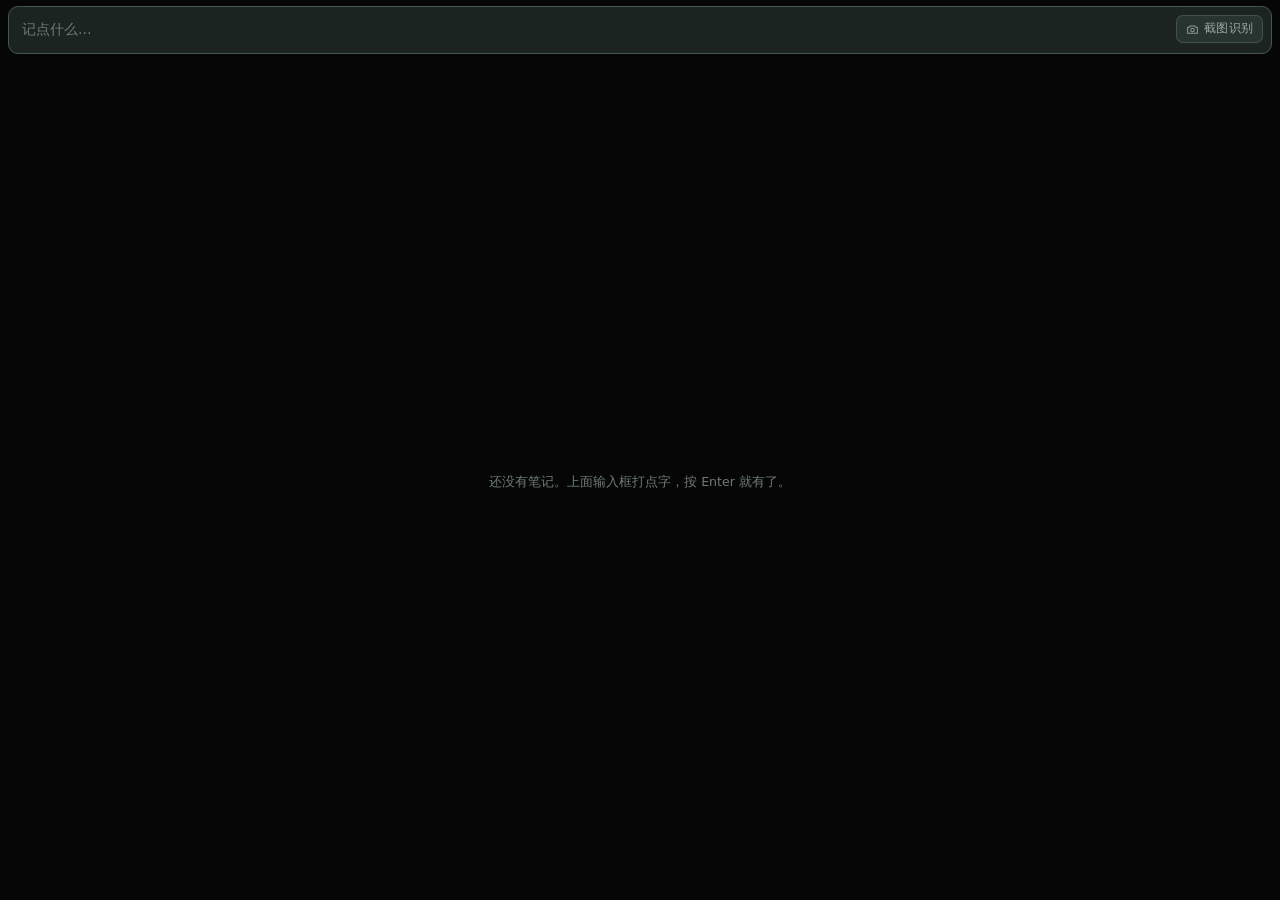
==== commit ec0e5dd5: "v2837: 截图识别（百度 OCR / OCR.space / 系统兜底）+ 完成动画顺序修正 新增截图识别：输入框右侧按钮（仅输入框为空时出现），进入识别模式后粘贴待办截图， 按行拆成多条待办。引" ====
--- a/web/index.html
+++ b/web/index.html
@@ -4,7 +4,7 @@
 <meta charset="utf-8">
 <meta name="viewport" content="width=device-width, initial-scale=1.0">
 <title>随记</title>
-<link rel="stylesheet" href="style.css?v=2792">
+<link rel="stylesheet" href="style.css?v=2837">
 </head>
 <body>
 
@@ -13,6 +13,10 @@
       <div class="composer-box">
         <textarea id="composer" class="composer" rows="1"
                   placeholder="记点什么…"></textarea>
+        <button class="composer-ocr" id="composerOcr" type="button"
+                title="截图识别：粘贴待办截图，自动拆成多条" aria-label="截图识别">
+          <svg viewBox="0 0 16 16" width="13" height="13" aria-hidden="true"><path d="M2 5.2h2.1L5 3.6h6l.9 1.6H14v7.3H2z" fill="none" stroke="currentColor" stroke-width="1.25" stroke-linejoin="round"/><circle cx="8" cy="8.6" r="2.15" fill="none" stroke="currentColor" stroke-width="1.25"/></svg><span>截图识别</span>
+        </button>
         <div class="composer-bar" id="composerBar">
           <div class="composer-hint" id="composerHint"><kbd>Enter</kbd> 新建</div>
           <button class="composer-clear" id="composerClear" type="button"
@@ -31,6 +35,9 @@
       <button id="batchExit">退出</button>
     </div>
   </div>
+
+  <!-- 优先级筛选条：只有给优先级起了名字才出现（见 app.js renderStrip） -->
+  <div class="fstrip" id="fstrip" aria-label="按优先级筛选"></div>
 
   <div class="searchbar" id="searchbar"></div>
 
@@ -70,12 +77,39 @@
         <div class="palettes" id="palettes"></div>
         <div class="row" style="margin-top:12px"><span class="k">拖到边界的提示色</span><span class="edgecols" id="edgeColors"></span></div>
         <div class="row"><span class="k">提示闪烁节奏</span><span class="edgepulse" id="edgePulses"></span></div>
+
+        <div class="sep"></div>
+        <div class="secttl">优先级名称</div>
+        <div class="labelgrid" id="labelGrid"></div>
+        <div class="datanote">给每条优先级起个名字（最多 5 个字），它会显示在待办条左上角，也可以拿来筛选；留空就不显示。名字属于颜色本身，两端共用同一份。</div>
+
         <div style="height:14px"></div>
-        <div class="row"><span class="k">窗口置顶</span><span class="switch" id="swTop"><i></i></span></div>
         <div class="row"><span class="k">开机自启</span><span class="switch" id="swAuto"><i></i></span></div>
         <div class="row"><span class="k">右键设为已完成</span><span class="switch" id="swRight"><i></i></span></div>
         <div class="row"><span class="k">回收站</span><span class="go" id="rowTrash">打开 ›</span></div>
         <div class="row"><span class="k">关闭窗口时收进托盘</span><span class="switch" id="swClose"><i></i></span></div>
+
+        <div class="sep"></div>
+        <div class="secttl">截图识别（OCR）</div>
+        <div class="row"><span class="k">识别引擎</span>
+          <select class="ocrsel" id="ocrEngine">
+            <option value="baidu">百度 OCR（免费 1000 次/月）</option>
+            <option value="space">OCR.space（免注册）</option>
+            <option value="system">Windows 自带（离线）</option>
+          </select>
+        </div>
+        <div class="ocrtune" id="ocrSpaceBox" style="display:none">
+          <input class="lgin ocrkey" id="ocrSpaceKey" type="text" spellcheck="false" autocomplete="off" placeholder="OCR.space Key（留空用免费演示额度）">
+        </div>
+        <div class="ocrtune" id="ocrBaiduBox">
+          <input class="lgin ocrkey" id="ocrKey" type="text" spellcheck="false" autocomplete="off" placeholder="百度 API Key">
+          <input class="lgin ocrkey" id="ocrSecret" type="text" spellcheck="false" autocomplete="off" placeholder="百度 Secret Key">
+        </div>
+        <div class="datarow" style="margin-top:6px">
+          <button id="btnOcrSave">保存</button>
+          <button id="btnOcrTest" style="background:transparent;border:1px solid var(--line);color:var(--text)">测试</button>
+        </div>
+        <div class="datanote">百度：登录 cloud.baidu.com → 文字识别 → 创建应用，把 API Key / Secret Key 填进来，每月 1000 次免费。OCR.space 不用注册（演示额度有频率限制）。</div>
 
         <div class="sep"></div>
         <div class="secttl">数据目录</div>
@@ -102,7 +136,30 @@
     </div>
   </div>
 
-  <script src="Sortable.min.js?v=2790"></script>
-  <script src="app.js?v=2794"></script>
+  <!-- 大文本查看器：超长笔记不在卡片里展开，在这里分页看/改 -->
+  <div class="panel rawpanel" id="rawpanel">
+    <div class="box">
+      <div class="hd">
+        <b id="rawTitle">全文</b>
+        <span class="thmeta" id="rawMeta"></span>
+        <span class="x" id="rawClose">✕</span>
+      </div>
+      <div class="bd">
+        <div class="rawbody" id="rawBody"><div class="text md open" id="rawMd"></div></div>
+        <textarea class="rawedit" id="rawEdit2" spellcheck="false" style="display:none"></textarea>
+        <div class="rawnav">
+          <button id="rawPrev" type="button">上一页</button>
+          <span id="rawPage">1 / 1</span>
+          <button id="rawNext" type="button">下一页</button>
+          <span class="spacer"></span>
+          <button id="rawEdit" class="primary" type="button">编辑全文</button>
+          <button id="rawSave" type="button" style="display:none">保存</button>
+        </div>
+      </div>
+    </div>
+  </div>
+
+  <script src="Sortable.min.js?v=2840"></script>
+  <script src="app.js?v=2837"></script>
 </body>
 </html>
--- a/web/style.css
+++ b/web/style.css
@@ -82,6 +82,7 @@
   transform:translateY(-6px) scale(.995);
 }
 .composer-box{
+  position:relative;
   background:color-mix(in srgb, var(--card) 55%, transparent);
   border:1px solid var(--line); border-radius:10px;
   transition:border-color .16s ease, background .16s ease;
@@ -111,6 +112,42 @@
   background-clip:padding-box;
 }
 .composer::placeholder{color:var(--faint)}
+
+/* 截图识别按钮：贴在输入框右侧。只有输入框为空、且没在批量模式时出现；
+   一旦开始打字就淡出（用户 2026-11-18 明确要求「输入东西后按钮就没有了」）。 */
+.composer-ocr{
+  position:absolute; right:8px; top:8px;
+  display:flex; align-items:center; gap:5px;
+  height:28px; padding:0 9px;
+  border:1px solid color-mix(in srgb, var(--text) 14%, transparent);
+  border-radius:7px;
+  background:color-mix(in srgb, var(--card) 70%, transparent);
+  color:color-mix(in srgb, var(--text) 62%, transparent);
+  font:inherit; font-size:11.5px; letter-spacing:.02em; line-height:1;
+  cursor:pointer; user-select:none;
+  opacity:1; transform:none;
+  transition:opacity .16s ease, transform .16s ease, background .16s ease,
+             color .16s ease, border-color .16s ease;
+}
+.composer-ocr svg{flex:0 0 auto; opacity:.85}
+.composer-ocr:hover{
+  background:color-mix(in srgb, var(--text) 9%, transparent);
+  color:var(--text);
+  border-color:color-mix(in srgb, var(--text) 26%, transparent);
+}
+.composer-ocr:active{transform:scale(.96)}
+/* 有字就消失 */
+.composer-wrap.hastext .composer-ocr{
+  opacity:0; transform:translateY(-3px); pointer-events:none;
+}
+/* 选中后：保持可见（即使空着也一直亮着），换主色，提示「当前在识别模式」 */
+.composer-wrap.ocr .composer-ocr{
+  opacity:1; pointer-events:auto;
+  background:color-mix(in srgb, var(--accent) 22%, transparent);
+  border-color:color-mix(in srgb, var(--accent) 62%, transparent);
+  color:color-mix(in srgb, var(--accent) 88%, var(--text));
+}
+body.batch .composer-ocr{display:none}
 
 /* 第二行：有文字才展开（高度 0 → 30px，和整窗动画同一条曲线）。
    左：Enter 新建提示；右：清除。输入框本体只占第一行。 */
@@ -173,6 +210,17 @@
   color:color-mix(in srgb,var(--accent) 70%,transparent);
 }
 .cdrop .cdrop-more{font-size:11px;color:var(--faint);margin-left:2px}
+/* 拖文字/链接到输入框：不摆附件格子，用一条虚线提示"松手新建" */
+.cdrop .chint{
+  display:flex;align-items:center;
+  height:58px;max-width:100%;padding:0 16px;border-radius:10px;
+  border:1.5px dashed color-mix(in srgb,var(--accent) 62%,transparent);
+  background:color-mix(in srgb,var(--accent) 9%,transparent);
+  color:color-mix(in srgb,var(--accent) 88%,var(--text));
+  font-size:12.5px;letter-spacing:.02em;
+  white-space:nowrap;overflow:hidden;text-overflow:ellipsis;
+  animation:cdropIn .26s cubic-bezier(.22,1,.36,1) both;
+}
 @keyframes cdropIn{from{opacity:0;transform:scale(.86) translateY(-4px)}to{opacity:1;transform:none}}
 
 .composer-wrap.dropping .composer-box{
@@ -471,7 +519,9 @@
 .text.md .md-pre{margin:.34em 0;padding:.52em .68em;border-radius:7px;
   background:color-mix(in srgb,#000 45%,transparent);
   border:1px solid color-mix(in srgb,var(--line) 60%,transparent);
-  overflow:auto;max-height:16em;white-space:pre;
+  /* v2835：卡片本来就窄，一个长路径就能顶出横向滚动条（默认浅色，在深色卡上很扎眼）。
+     代码块改成软换行 + 不横向滚动，长行自己折。 */
+  overflow-y:auto;overflow-x:hidden;max-height:16em;white-space:pre-wrap;word-break:break-word;
   font:400 .86em/1.5 Consolas,"Cascadia Mono",ui-monospace,monospace;color:var(--text)}
 .text.md .md-inline{
   font:400 .9em/1.4 Consolas,"Cascadia Mono",ui-monospace,monospace;
@@ -776,7 +826,7 @@
 
 .batchbar{
   /* 批量编辑时顶掉输入框：同一位置、同一条基线，列表不会跳 */
-  position:absolute;left:28px;right:18px;top:6px;height:48px;
+  position:absolute;left:8px;right:8px;top:6px;height:48px;
   display:flex;align-items:center;gap:8px;
   min-height:48px;padding:6px 12px;border-radius:10px;
   background:color-mix(in srgb,var(--card) 62%,transparent);
@@ -861,7 +911,10 @@
   border:1px solid var(--line);border-radius:10px;
   padding:10px 12px;margin-bottom:8px;
 }
-.trashitem .t{font-size:12.5px;line-height:1.5;white-space:pre-wrap;word-break:break-word}
+.trashitem .t{font-size:12.5px;line-height:1.5;white-space:pre-wrap;word-break:break-word;
+  /* v2835：最多两行，超了省略。正文再长也不会把回收站撑成一屏一屏的 */
+  display:-webkit-box;-webkit-box-orient:vertical;-webkit-line-clamp:2;overflow:hidden}
+.trashitem .a .ln{color:var(--accent);opacity:.85;margin-right:8px}
 .trashitem .a{display:flex;gap:10px;margin-top:7px;font-size:11.5px}
 .trashitem .a span{cursor:pointer;color:var(--muted);padding:2px 6px;border-radius:5px}
 .trashitem .a span:hover{color:var(--accent);background:color-mix(in srgb,var(--accent) 12%,transparent)}
@@ -1114,3 +1167,234 @@
   font-size:11.5px;color:var(--muted);
   white-space:nowrap;overflow:hidden;text-overflow:ellipsis;
 }
+
+/* ==========================================================================
+   v2813：优先级名称（标签）+ 筛选条
+   --------------------------------------------------------------------------
+   1) 标签只是「颜色的名字」，不是每条笔记自己的字段 —— 所以它贴在卡片左上角的
+      绝对定位里（top:-6px），完全不参与 .note 的 flex 布局，正文零位移。
+   2) 筛选条只有「至少起了一个名字」时才出现，没起名字时页面跟以前一模一样。
+   ========================================================================== */
+
+/* 卡片左上角的书签标签：高度 15px，-6px 正好骑在上边框上，
+   卡片上内边距 11px、列表缝 8px，所以它既不会压住正文，也不会被上一张卡吃掉。 */
+.note .ntag{
+  position:absolute;left:15px;top:-6px;
+  height:15px;line-height:15px;padding:0 4px;
+  border-radius:4px;
+  font-size:10px;font-weight:600;letter-spacing:.2px;
+  color:#181410;
+  max-width:130px;overflow:hidden;text-overflow:ellipsis;white-space:nowrap;
+  z-index:3;pointer-events:none;
+  box-shadow:0 1px 3px rgba(0,0,0,.5), inset 0 1px 0 rgba(255,255,255,.30);
+}
+/* 已完成的卡片：标签跟着卡片一起弱下去，但仍可辨认 */
+.note.done .ntag{opacity:.5;box-shadow:none;font-weight:500}
+
+/* ---------- 筛选条 ---------- */
+.fstrip{
+  flex:0 0 auto;
+  display:none;gap:6px;
+  padding:0 8px 8px 8px;
+  overflow-x:auto;overflow-y:hidden;
+  scrollbar-width:none;
+  /* 右侧渐隐，提示「还能往右滑」，不至于看起来像被截断 */
+  -webkit-mask-image:linear-gradient(90deg,transparent 0,#000 6px,#000 calc(100% - 22px),transparent 100%);
+  mask-image:linear-gradient(90deg,transparent 0,#000 6px,#000 calc(100% - 22px),transparent 100%);
+}
+.fstrip.on{display:flex}
+.fstrip::-webkit-scrollbar{height:0;display:none}
+
+.fstrip .chip{
+  flex:0 0 auto;
+  display:inline-flex;align-items:center;gap:5px;
+  height:22px;padding:0 9px;
+  border-radius:999px;border:1px solid var(--line);
+  background:transparent;color:var(--muted);
+  font:inherit;font-size:11px;line-height:1;
+  cursor:pointer;white-space:nowrap;
+  transition:background .14s ease,border-color .14s ease,color .14s ease,opacity .14s ease;
+}
+.fstrip .chip:hover{background:rgba(255,255,255,.06);color:var(--text)}
+.fstrip .chip i{width:7px;height:7px;border-radius:50%;flex:0 0 auto}
+.fstrip .chip i.none{background:transparent;border:1px dashed #57665F;box-sizing:border-box}
+.fstrip .chip .n{font-size:10px;font-variant-numeric:tabular-nums;opacity:.7;margin-left:1px}
+/* 0 条：留在原位、变暗，位置不左右乱跳 */
+.fstrip .chip.dim{opacity:.45}
+.fstrip .chip.dim:hover{opacity:.7}
+/* 「全部」选中：中性白底 */
+.fstrip .chip.on{color:var(--text);background:rgba(255,255,255,.10);border-color:rgba(255,255,255,.28)}
+
+/* 清空搜索 / 退筛选的按钮（空态里） */
+.empty.filtered{pointer-events:auto;flex-direction:column;gap:10px}
+.empty.filtered button{
+  pointer-events:auto;
+  font:inherit;font-size:11.5px;
+  color:var(--text);
+  background:rgba(255,255,255,.07);
+  border:1px solid var(--line);
+  padding:5px 14px;border-radius:999px;cursor:pointer;
+  transition:background .15s,border-color .15s;
+}
+.empty.filtered button:hover{background:rgba(255,255,255,.12);border-color:rgba(255,255,255,.28)}
+
+/* ---------- 设置里的「优先级名称」2 列输入 ---------- */
+.labelgrid{display:grid;grid-template-columns:1fr 1fr;gap:6px 8px}.labelgrid .lgrow{
+  display:flex;align-items:center;gap:6px;
+  min-width:0;cursor:text;
+}
+.labelgrid .lgrow i{width:3px;height:16px;border-radius:2px;flex:0 0 auto}
+.labelgrid .lgin{
+  flex:1 1 auto;min-width:0;
+  height:26px;padding:0 7px;
+  background:rgba(255,255,255,.06);
+  border:1px solid transparent;border-radius:7px;
+  color:var(--text);font:inherit;font-size:11.5px;
+  outline:none;
+  transition:background .15s ease,border-color .15s ease;
+}
+.labelgrid .lgin::placeholder{color:color-mix(in srgb,var(--muted) 60%,transparent)}
+.labelgrid .lgin:hover{background:rgba(255,255,255,.09)}
+.labelgrid .lgin:focus{
+  background:rgba(255,255,255,.10);
+  border-color:color-mix(in srgb,var(--accent) 55%,transparent);
+}
+
+/* 设置里的「截图识别」密钥输入 */
+.ocrsel{
+  height:26px;max-width:170px;padding:0 6px;
+  background:rgba(255,255,255,.06);color:var(--text);
+  border:1px solid var(--line);border-radius:7px;
+  font:inherit;font-size:11.5px;outline:none;cursor:pointer;
+}
+.ocrsel option{background:#1b1b1b;color:#eee}
+.ocrtune{display:flex;flex-direction:column;gap:6px;margin-top:8px}
+.ocrtune .ocrkey{
+  height:28px;padding:0 9px;
+  background:rgba(255,255,255,.06);
+  border:1px solid transparent;border-radius:7px;
+  color:var(--text);font:inherit;font-size:11.5px;
+  outline:none;
+  transition:background .15s ease,border-color .15s ease;
+}
+.ocrtune .ocrkey::placeholder{color:color-mix(in srgb,var(--muted) 60%,transparent)}
+.ocrtune .ocrkey:hover{background:rgba(255,255,255,.09)}
+.ocrtune .ocrkey:focus{
+  background:rgba(255,255,255,.10);
+  border-color:color-mix(in srgb,var(--accent) 55%,transparent);
+}
+
+/* ===== v2815：切换筛选的过渡（慢一点，不要 toast 那种瞬变） =====
+   列表换视图时整列淡入并轻微上移；chip 的颜色/边框跟着同节奏过渡，眼睛能跟得上。 */
+#list.switching{animation:tnListSwitch .5s cubic-bezier(.25,.6,.3,1)}
+@keyframes tnListSwitch{
+  from{opacity:0;transform:translateY(7px)}
+  to{opacity:1;transform:none}
+}
+.fstrip .chip{
+  transition:background-color .3s ease,border-color .3s ease,color .3s ease,
+             opacity .3s ease,transform .3s ease;
+}
+.fstrip .chip:active{transform:scale(.96)}
+/* ===== v2816：优先级面板改成「两列清单 + 名字」（方案 A） =====
+   圆点 11px + 名字，10 个一屏放完；没起名字的显示「—」。 */
+.colorpop.on{display:block}
+.colorpop{width:auto;min-width:186px}
+.colorpop .cp-g{display:grid;grid-template-columns:1fr 1fr;gap:7px 10px}
+.colorpop .cp-it{
+  display:flex;align-items:center;gap:7px;height:20px;
+  cursor:pointer;border-radius:6px;padding:0 3px;
+  transition:background-color .14s ease;
+}
+.colorpop .cp-it:hover{background:rgba(255,255,255,.07)}
+.colorpop .cp-it b{width:11px;height:11px;border-radius:50%;flex:0 0 auto;box-shadow:inset 0 0 0 1px rgba(0,0,0,.25)}
+.colorpop .cp-it span{
+  font-size:10.5px;line-height:1;color:var(--text);
+  white-space:nowrap;overflow:hidden;text-overflow:ellipsis;
+}
+.colorpop .cp-it span.e{color:#5d6d66}
+.colorpop .cp-clr{
+  display:flex;align-items:center;gap:6px;height:20px;padding:0 3px;
+  margin-top:8px;border-top:1px solid rgba(255,255,255,.07);
+  color:color-mix(in srgb,var(--muted) 85%,transparent);font-size:10.5px;
+  cursor:pointer;border-radius:6px;
+}
+.colorpop .cp-clr:hover{background:rgba(255,255,255,.07);color:var(--text)}   /* 清除：悬停不变红，跟其他行一致 */
+
+/* chip 拖动换顺序：拖起来那张半透明 + 虚线边，落位即写盘 */
+.fstrip .chip[data-idx]{cursor:grab}
+/* 拖 chip 时跟着光标走的那颗「拖影」：挂在 body 上，位置/样式由 JS 内联管，这里只兜底 */
+.chip-ghost{position:fixed!important;margin:0!important;pointer-events:none!important;
+  z-index:99999!important;cursor:grabbing}
+/* 自己拖 chip（不用原生拖放）：拖动期间整页都是"抓住"的光标，绝不会出现禁止图标 */
+body.chip-dragging,body.chip-dragging *{cursor:grabbing!important;user-select:none!important}
+.fstrip .chip.dragging{
+  opacity:.55;border-style:dashed;border-color:rgba(255,255,255,.42);
+  cursor:grabbing;transform:scale(.97);
+}
+/* v2816 修订：清除行改成居中纯文字（原来的「×」太丑），hover 才微微提亮 */
+.colorpop .cp-clr{
+  justify-content:center;gap:0;height:24px;margin-top:7px;
+  color:color-mix(in srgb,var(--muted) 92%,transparent);font-size:10.5px;letter-spacing:.2px;
+}
+.colorpop .cp-clr:hover{color:var(--text)}
+/* chip 拖动时别让文字被选中（拖到字上会出现蓝色选区） */
+.fstrip{-webkit-user-select:none;user-select:none}
+/* v2818：清除行跟上面的网格/分割线拉开距离（原先文字贴着分割线） */
+.colorpop .cp-clr{
+  height:auto;margin-top:10px;padding:9px 0 2px 0;
+  border-top:1px solid rgba(255,255,255,.075);
+  line-height:1;
+}
+/* v2819：清除行整体下移 —— 分割线改用伪元素单独画，hover 底板只包住文字那一格，
+   不再出现「字下来了、底板没下来」的错位 */
+.colorpop .cp-clr{
+  position:relative;display:flex;align-items:center;justify-content:center;
+  height:24px;padding:0;margin-top:12px;border:0;border-radius:7px;
+  line-height:1;
+}
+.colorpop .cp-clr::before{
+  content:"";position:absolute;left:0;right:0;top:-7px;height:1px;
+  background:rgba(255,255,255,.075);
+}
+/* ===== 大文本查看器（v2835） =====
+   超长笔记不再整篇塞进卡片 DOM：卡片只渲染前 TEXT_LIMIT 个字符，
+   卡片底那颗原有的「预览」按钮后面标出字数，点开在这里分页看。
+   每页按 Markdown 渲染成阅读态（只渲染当前页，所以再怎么长也不卡）。 */
+.rawpanel .box{height:100%}
+.rawpanel .bd{padding:12px 14px;display:flex;flex-direction:column;gap:10px;min-height:0;flex:1}
+.rawbody{
+  flex:1;min-height:0;overflow:auto;
+  background:color-mix(in srgb,var(--bg) 55%,transparent);
+  border:1px solid var(--line);border-radius:10px;padding:12px 14px;
+}
+/* 页内正文直接复用卡片的 Markdown 排版（.text.md.open 已解除 15 行折叠） */
+.rawbody .text{font-size:12.5px;line-height:1.62;padding-right:0}
+.rawedit{
+  flex:1;min-height:0;width:100%;resize:none;
+  font-family:Consolas,"Cascadia Mono",monospace;font-size:12px;line-height:1.55;
+  background:color-mix(in srgb,var(--bg) 55%,transparent);color:var(--text);
+  border:1px solid var(--line);border-radius:10px;padding:10px 12px;
+}
+.rawnav{display:flex;align-items:center;gap:8px;flex:0 0 auto;font-size:12px;color:var(--muted)}
+.rawnav .spacer{flex:1}
+.rawnav button{
+  background:transparent;border:1px solid var(--line);color:var(--text);
+  font:inherit;font-size:12px;padding:6px 11px;border-radius:8px;cursor:pointer;
+}
+.rawnav button:disabled{opacity:.35;cursor:default}
+.rawnav button.primary{border-color:color-mix(in srgb,var(--accent) 55%,transparent);color:var(--accent)}
+
+/* ===== 滚动条统一暗色（v2835） =====
+   代码块、查看器、textarea 之前用系统默认滚动条：浅底白条，在深色卡片上很扎眼。
+   color-scheme:dark 让系统控件（含滚动条）按暗色绘制，再统一细滑块。 */
+:root{color-scheme:dark}
+*{scrollbar-width:thin;scrollbar-color:rgba(234,243,239,.22) transparent}
+::-webkit-scrollbar{width:9px;height:9px}
+::-webkit-scrollbar-track{background:transparent}
+::-webkit-scrollbar-thumb{
+  background:rgba(234,243,239,.20);border-radius:999px;
+  border:2px solid transparent;background-clip:padding-box;
+}
+::-webkit-scrollbar-thumb:hover{background:rgba(234,243,239,.34);background-clip:padding-box}
+::-webkit-scrollbar-corner{background:transparent}
